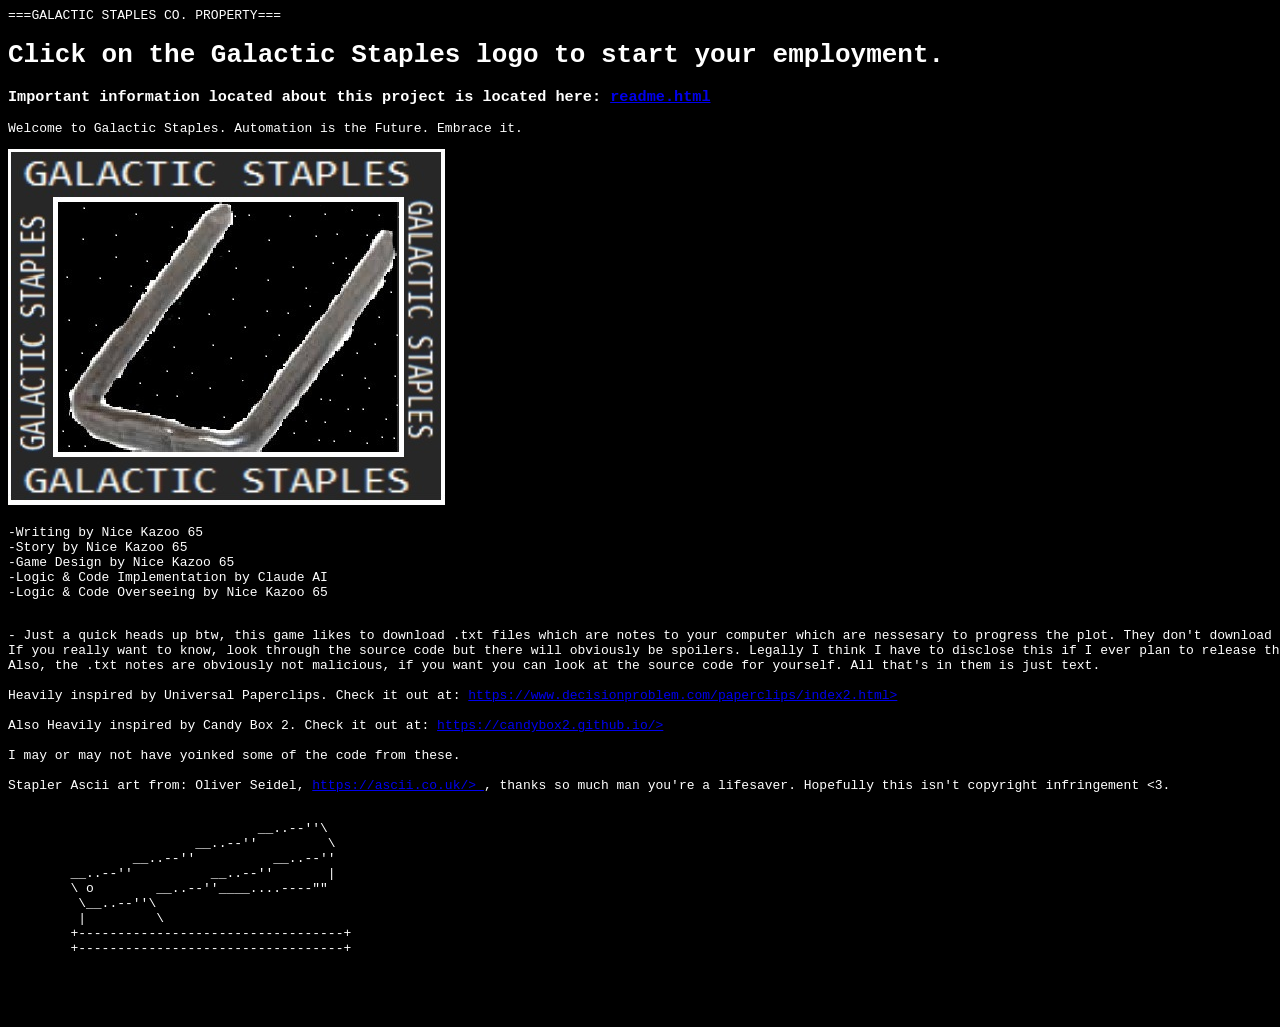
==== Galactic Staples/index1.html @ 07aae291 "add galactic staples" ====
<html>
===GALACTIC STAPLES CO. PROPERTY===
<head>
<link rel="stylesheet" href="style.css">
<!--TITLE-->
	<title>Welcome to Galactic Staples</title>
		<link href="style.css" rel="sylesheet" type="text/css">
	</head>
<!--CLICKABLE IMAGE-->
		<body>
		<h1>  Click on the Galactic Staples logo to start your employment. </h1>
		<h3>
		Important information located about this project is located here: <a href="readme.html" target="_blank">readme.html
		</h3>
		</a>
<pre><div id="nav_bar">Welcome to Galactic Staples. Automation is the Future. Embrace it.</a></div></pre>
		</body>
<a href="index2.html">
	<img src="images/Galactic Staples Logo.jpg" alt="Staple">
</a>
	</nav>
<!--INFORMATION AND LINKS-->
	<footer>
		<pre>
-Writing by Nice Kazoo 65
-Story by Nice Kazoo 65
-Game Design by Nice Kazoo 65
-Logic & Code Implementation by Claude AI
-Logic & Code Overseeing by Nice Kazoo 65
	</pre>
	<pre>
- Just a quick heads up btw, this game likes to download .txt files which are notes to your computer which are nessesary to progress the plot. They don't download randomly, they only download upon fufiling specific, unspecified criteria. 
If you really want to know, look through the source code but there will obviously be spoilers. Legally I think I have to disclose this if I ever plan to release this out to the public lol.
Also, the .txt notes are obviously not malicious, if you want you can look at the source code for yourself. All that's in them is just text.

Heavily inspired by Universal Paperclips. Check it out at: <a href="https://www.decisionproblem.com/paperclips/index2.html" target="_blank">https://www.decisionproblem.com/paperclips/index2.html>
</a>
Also Heavily inspired by Candy Box 2. Check it out at: <a href="https://candybox2.github.io/" target="_blank">https://candybox2.github.io/>
</a>
I may or may not have yoinked some of the code from these.

Stapler Ascii art from: Oliver Seidel, <a href="https://ascii.co.uk/" target="_blank">https://ascii.co.uk/> </a>, thanks so much man you're a lifesaver. Hopefully this isn't copyright infringement <3.
	<pre>
                                __..--''\
                        __..--''         \
                __..--''          __..--''
        __..--''          __..--''       |
        \ o        __..--''____....----""
         \__..--''\
         |         \
        +----------------------------------+
        +----------------------------------+
		</pre>
	</footer>
		</html>
---- Galactic Staples/style.css ----
@charset "utf-8";

html, body {
  background-color: black;
  color: white;
}

button {
  background-color: black;
  color: white;
  border: 1px solid white;
  font-family: monospace;
}

body {
  font-family: monospace;
}

.container {
    display: grid;
    grid-template-columns: 1fr 1fr;
    grid-template-rows: auto auto;
}

.leftPanel {
    grid-column: 1;
    grid-row: 1;
    width: 50%;
    padding: 20px;
}

.rightPanel {
    grid-column: 2;
    grid-row: 1;
    width: 50%;
    padding: 50px;
    border-left: 2px solid white;
}

.bottomPanel {
    grid-column: 1 / 3;
    grid-row: 2;
    border-top: 2px solid white;
    padding: 20px;
}

.dronePanel {
    border: 1px solid white;
    padding: 10px;
    margin-bottom: 10px;
}

.drone-active {
    color: #00ff00;
    padding: 10px;
    margin-bottom: 10px;
    background-color: rgba(0, 255, 0, 0.05);
}

#achievementBtn {
    margin-bottom: 10px;
}

#achievementsModal {
    display: none;
    position: fixed;
    top: 0; left: 0;
    width: 100%; height: 100%;
    background: rgba(0,0,0,0.85);
    z-index: 1000;
    justify-content: center;
    align-items: flex-start;
    padding-top: 60px;
}

#achievementsContent {
    background: black;
    border: 1px solid white;
    padding: 20px;
    width: 600px;
    max-height: 75vh;
    overflow-y: auto;
    font-family: monospace;
}

#achievementGrid {
    display: flex;
    flex-wrap: wrap;
    gap: 10px;
    margin-top: 16px;
}

.achievement {
    position: relative;
    width: 52px;
    height: 52px;
    border: 1px solid white;
    display: flex;
    align-items: center;
    justify-content: center;
    font-size: 22px;
    cursor: pointer;
    font-family: monospace;
}

.achievement.locked {
    border-color: #444;
    color: #444;
    filter: grayscale(1);
}

.achievement .ach-tooltip {
    display: none;
    position: absolute;
    bottom: 110%;
    left: 50%;
    transform: translateX(-50%);
    background: black;
    border: 1px solid white;
    padding: 6px 10px;
    white-space: nowrap;
    font-size: 11px;
    z-index: 9999;
    pointer-events: none;
    text-align: center;
    min-width: 160px;
}

.achievement:hover .ach-tooltip {
    display: block;
}

.ach-tooltip .ach-name {
    color: white;
    display: block;
    margin-bottom: 3px;
}

.ach-tooltip .ach-desc {
    color: #aaa;
    display: block;
}
---- Galactic Staples/style.css ----
@charset "utf-8";

html, body {
  background-color: black;
  color: white;
}

button {
  background-color: black;
  color: white;
  border: 1px solid white;
  font-family: monospace;
}

body {
  font-family: monospace;
}

.container {
    display: grid;
    grid-template-columns: 1fr 1fr;
    grid-template-rows: auto auto;
}

.leftPanel {
    grid-column: 1;
    grid-row: 1;
    width: 50%;
    padding: 20px;
}

.rightPanel {
    grid-column: 2;
    grid-row: 1;
    width: 50%;
    padding: 50px;
    border-left: 2px solid white;
}

.bottomPanel {
    grid-column: 1 / 3;
    grid-row: 2;
    border-top: 2px solid white;
    padding: 20px;
}

.dronePanel {
    border: 1px solid white;
    padding: 10px;
    margin-bottom: 10px;
}

.drone-active {
    color: #00ff00;
    padding: 10px;
    margin-bottom: 10px;
    background-color: rgba(0, 255, 0, 0.05);
}

#achievementBtn {
    margin-bottom: 10px;
}

#achievementsModal {
    display: none;
    position: fixed;
    top: 0; left: 0;
    width: 100%; height: 100%;
    background: rgba(0,0,0,0.85);
    z-index: 1000;
    justify-content: center;
    align-items: flex-start;
    padding-top: 60px;
}

#achievementsContent {
    background: black;
    border: 1px solid white;
    padding: 20px;
    width: 600px;
    max-height: 75vh;
    overflow-y: auto;
    font-family: monospace;
}

#achievementGrid {
    display: flex;
    flex-wrap: wrap;
    gap: 10px;
    margin-top: 16px;
}

.achievement {
    position: relative;
    width: 52px;
    height: 52px;
    border: 1px solid white;
    display: flex;
    align-items: center;
    justify-content: center;
    font-size: 22px;
    cursor: pointer;
    font-family: monospace;
}

.achievement.locked {
    border-color: #444;
    color: #444;
    filter: grayscale(1);
}

.achievement .ach-tooltip {
    display: none;
    position: absolute;
    bottom: 110%;
    left: 50%;
    transform: translateX(-50%);
    background: black;
    border: 1px solid white;
    padding: 6px 10px;
    white-space: nowrap;
    font-size: 11px;
    z-index: 9999;
    pointer-events: none;
    text-align: center;
    min-width: 160px;
}

.achievement:hover .ach-tooltip {
    display: block;
}

.ach-tooltip .ach-name {
    color: white;
    display: block;
    margin-bottom: 3px;
}

.ach-tooltip .ach-desc {
    color: #aaa;
    display: block;
}
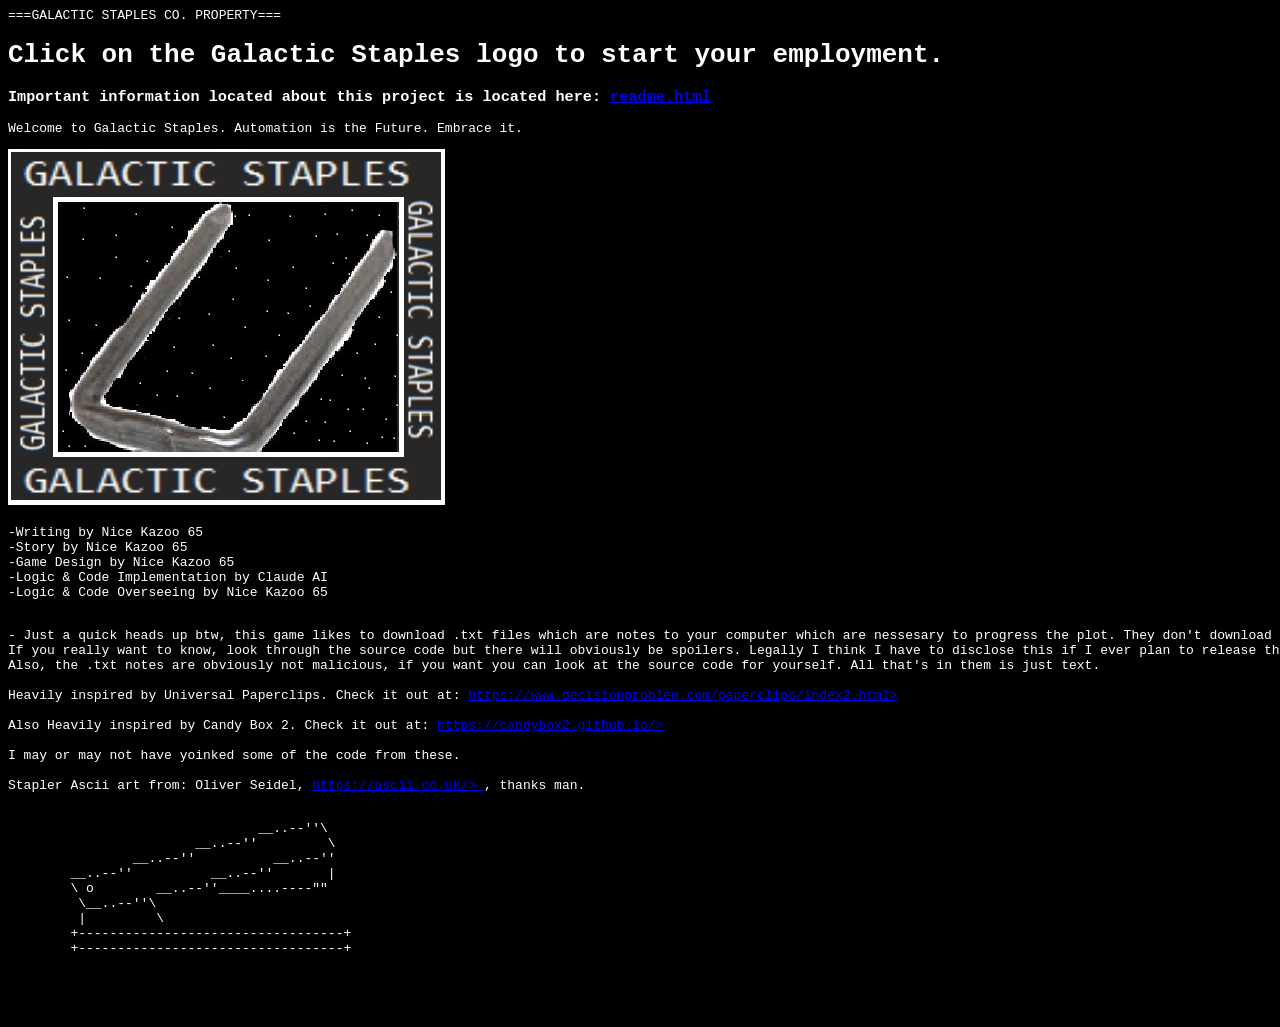
==== commit 9505ff0e: "add some stuff" ====
--- a/Galactic Staples/index1.html
+++ b/Galactic Staples/index1.html
@@ -39,7 +39,7 @@
 </a>
 I may or may not have yoinked some of the code from these.
 
-Stapler Ascii art from: Oliver Seidel, <a href="https://ascii.co.uk/" target="_blank">https://ascii.co.uk/> </a>, thanks so much man you're a lifesaver. Hopefully this isn't copyright infringement <3.
+Stapler Ascii art from: Oliver Seidel, <a href="https://ascii.co.uk/" target="_blank">https://ascii.co.uk/> </a>, thanks man.
 	<pre>
                                 __..--''\
                         __..--''         \
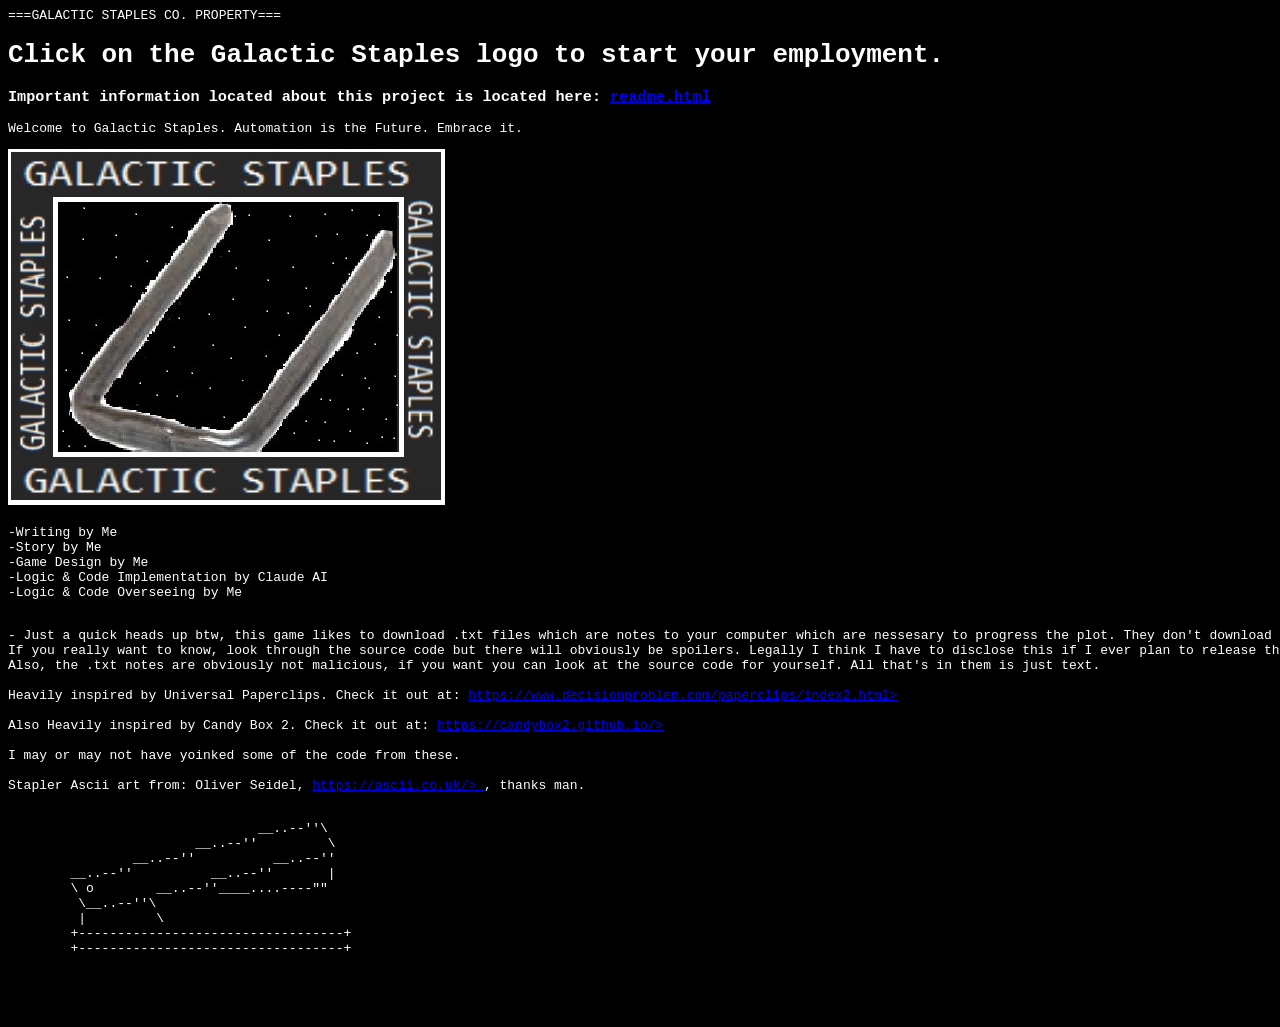
==== commit 5b87d6a6: "added some things" ====
--- a/Galactic Staples/index1.html
+++ b/Galactic Staples/index1.html
@@ -22,11 +22,11 @@
 <!--INFORMATION AND LINKS-->
 	<footer>
 		<pre>
--Writing by Nice Kazoo 65
--Story by Nice Kazoo 65
--Game Design by Nice Kazoo 65
+-Writing by Me
+-Story by Me
+-Game Design by Me
 -Logic & Code Implementation by Claude AI
--Logic & Code Overseeing by Nice Kazoo 65
+-Logic & Code Overseeing by Me
 	</pre>
 	<pre>
 - Just a quick heads up btw, this game likes to download .txt files which are notes to your computer which are nessesary to progress the plot. They don't download randomly, they only download upon fufiling specific, unspecified criteria. 
